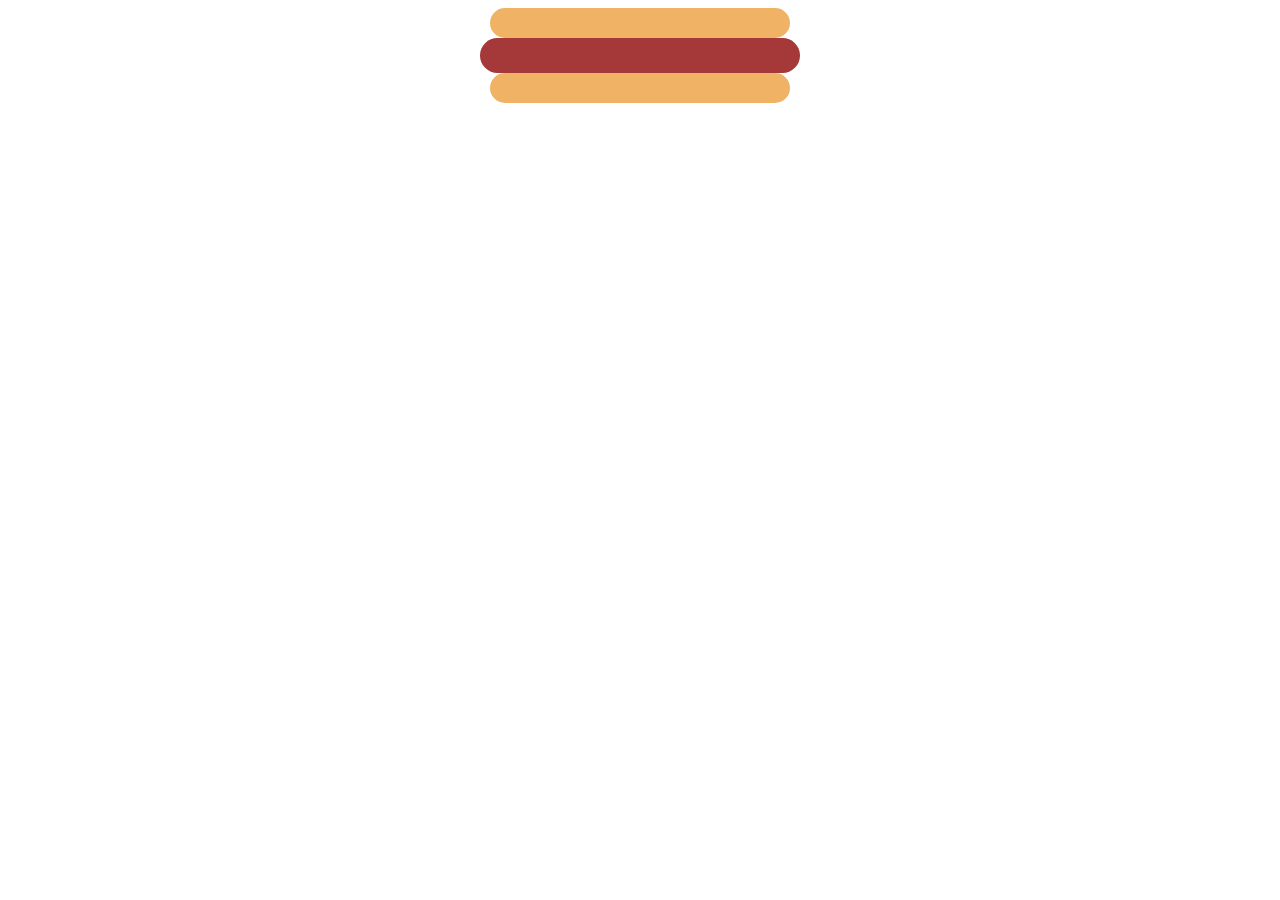
==== Actividad_2/PARTE_2_Arte_CSS_Panchito/index.html @ 128bffdb "Add files via upload" ====
<!DOCTYPE html>
<html lang="en">
<head>
    <meta charset="UTF-8">
    <meta http-equiv="X-UA-Compatible" content="IE=edge">
    <meta name="viewport" content="width=device-width, initial-scale=1.0">
    <title>PARTE 2 Arte CSS Panchito</title>
    <link rel="stylesheet" href="styles.css" type="text/css">
</head>
<body>
    <div class="divs" id="panchoSuperior">
       
    </div>
    
    <div class="divs" id="salchicha">
        
    </div>
    
    <div class="divs" id="panchoInferior">

    </div>
</body>
</html>
---- Actividad_2/PARTE_2_Arte_CSS_Panchito/styles.css ----
.divs {
    height: 30px;
    width: 30px;
    border-radius: 50%;
    border-bottom: 50%;
    margin: 0px auto;
}


#panchoSuperior {
    background-color:  rgb(240, 179, 101);
    width: 300px;
    height: 30px;
    border-radius: 40px;
}

#salchicha {
    background-color: rgb(165, 56, 56);
    width: 320px;
    height: 35px;
    border-radius: 40px;
}

#panchoInferior {
    background-color:  rgb(240, 179, 101);
    width: 300px;
    height: 30px;
    border-radius: 40px;
}
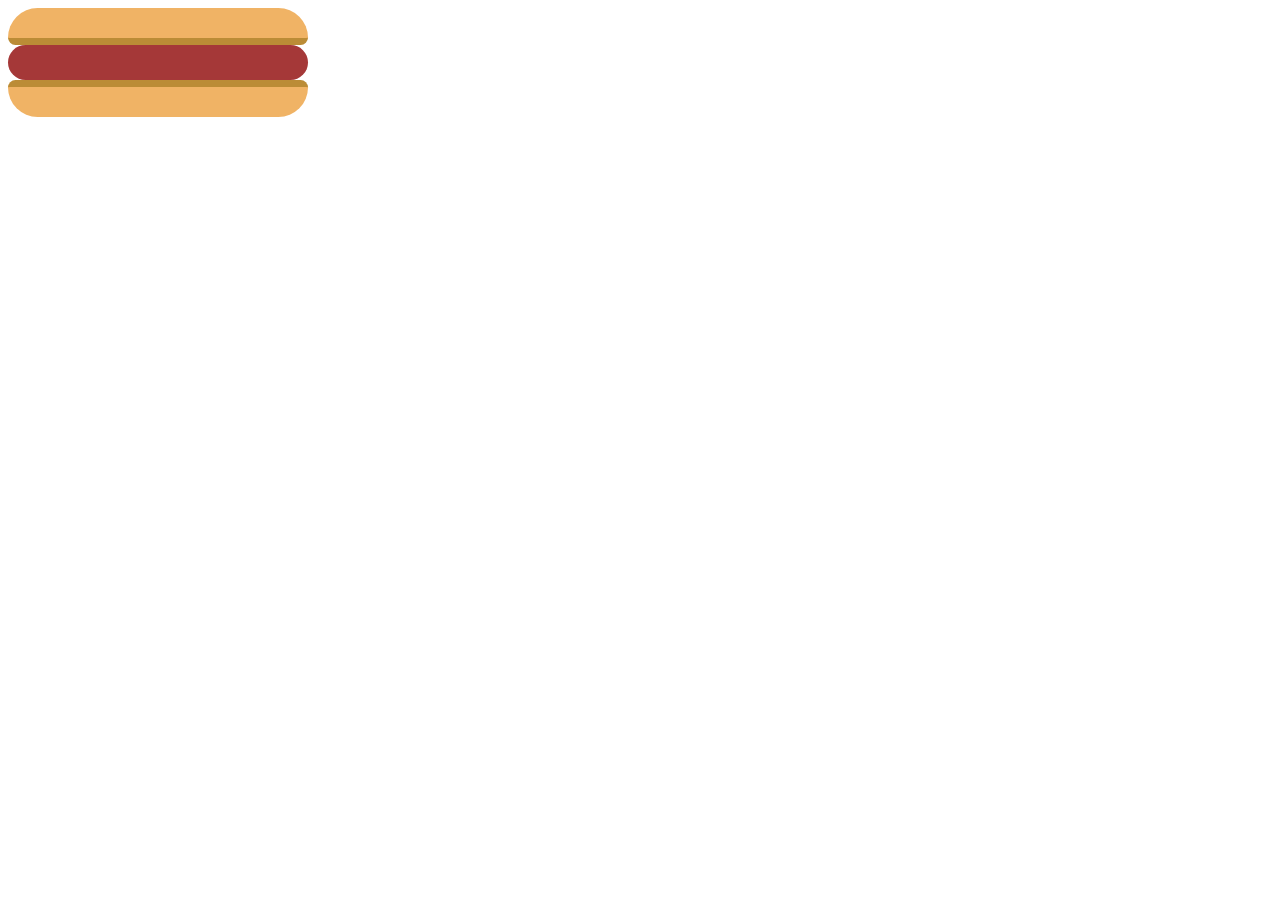
==== commit d91b220e: "Add files via upload" ====
--- a/Actividad_2/PARTE_2_Arte_CSS_Panchito/index.html
+++ b/Actividad_2/PARTE_2_Arte_CSS_Panchito/index.html
@@ -8,16 +8,8 @@
     <link rel="stylesheet" href="styles.css" type="text/css">
 </head>
 <body>
-    <div class="divs" id="panchoSuperior">
-       
-    </div>
-    
-    <div class="divs" id="salchicha">
-        
-    </div>
-    
-    <div class="divs" id="panchoInferior">
-
-    </div>
+    <div id="panchoSuperior" class="Pan"></div>
+    <div id="salchicha"></div>
+    <div id="panchoInferior" class="Pan"></div>
 </body>
 </html>--- a/Actividad_2/PARTE_2_Arte_CSS_Panchito/styles.css
+++ b/Actividad_2/PARTE_2_Arte_CSS_Panchito/styles.css
@@ -1,29 +1,35 @@
-.divs {
-    height: 30px;
-    width: 30px;
-    border-radius: 50%;
-    border-bottom: 50%;
-    margin: 0px auto;
+.div {
+    margin: 0 auto;
+    display: grid;
+    place-items: center;
 }
 
-
-#panchoSuperior {
+.Pan{
     background-color:  rgb(240, 179, 101);
     width: 300px;
     height: 30px;
     border-radius: 40px;
 }
 
+#panchoSuperior {
+    border-top-right-radius: 40px;
+    border-top-left-radius: 40px;
+    border-bottom-left-radius: 10px;
+    border-bottom-right-radius: 10px;
+    border-bottom: 7px solid rgb(187, 140, 54);
+}
+
 #salchicha {
     background-color: rgb(165, 56, 56);
-    width: 320px;
+    width: 300px;
     height: 35px;
     border-radius: 40px;
 }
 
 #panchoInferior {
-    background-color:  rgb(240, 179, 101);
-    width: 300px;
-    height: 30px;
-    border-radius: 40px;
+    border-bottom-right-radius: 40px;
+    border-bottom-left-radius: 40px;
+    border-top-left-radius: 10px;
+    border-top-right-radius: 10px;
+    border-top: 7px solid rgb(187, 140, 54);
 }
